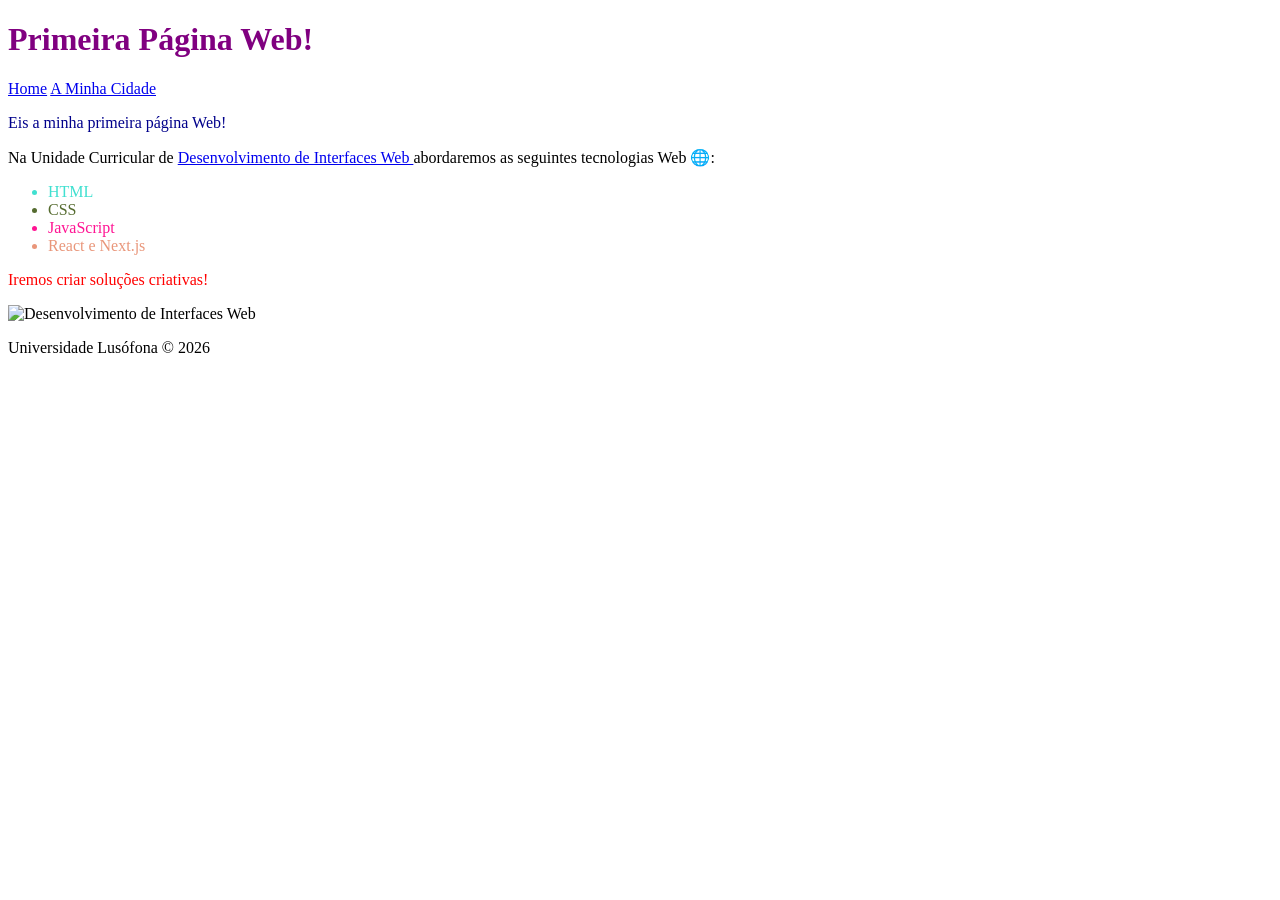
==== index.html @ 76b31442 "feat: adiciona páginas da cidade e navegação" ====
<!DOCTYPE html>
<html lang="en">
<head>
    <meta charset="UTF-8">
    <meta name="viewport" content="width=device-width, initial-scale=1.0">
    <title>Wísley Silva</title>
    <link rel="stylesheet" href="styles.css" />
</head>
<body>
    <header>
        <h1 style="color:Purple;">Primeira Página Web!</h1>
        <nav>
            <a href="index.html">Home</a>
            <a href="cidade/index.html">A Minha Cidade</a>
        </nav>
    </header>

    <main>
        <p style="color:DarkBlue;">Eis a minha primeira página Web!</p>
        <p>
            Na Unidade Curricular de
            <a href="https://moodle.ensinolusofona.pt/course/view.php?id=11232">
                Desenvolvimento de Interfaces Web
            </a>
            abordaremos as seguintes tecnologias Web &#127760;:
        </p>
        <ul>
            <li style="color:Turquoise">HTML</li>
            <li style="color:DarkOliveGreen">CSS</li>
            <li style="color:DeepPink">JavaScript</li>
            <li style="color:DarkSalmon">React e Next.js</li>
        </ul>
        <p style="color:Red">Iremos criar soluções criativas!</p>
        <img src="images/diw.svg" alt="Desenvolvimento de Interfaces Web">
    </main>

    <footer>
        <p>Universidade Lusófona © 2026</p>
    </footer>

</body>
</html>
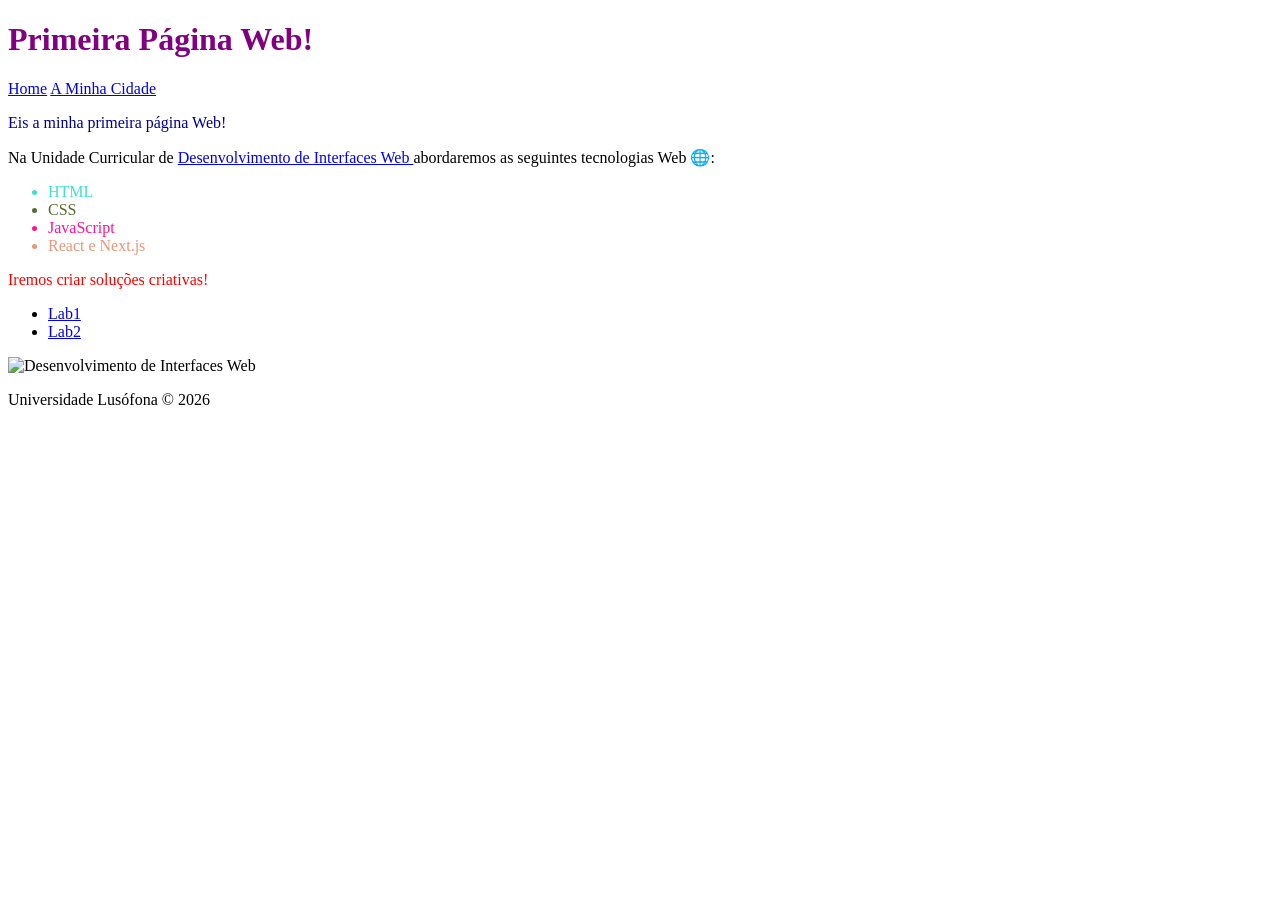
==== commit 02ac54e5: "Organiza lab1, lab2 e atualiza links" ====
--- a/index.html
+++ b/index.html
@@ -19,8 +19,8 @@
         <p style="color:DarkBlue;">Eis a minha primeira página Web!</p>
         <p>
             Na Unidade Curricular de
-            <a href="https://moodle.ensinolusofona.pt/course/view.php?id=11232">
-                Desenvolvimento de Interfaces Web
+            <a href="https://moodle.ensinolusofona.pt/course/view.php?id=11232" target="_blank">
+    Desenvolvimento de Interfaces Web
             </a>
             abordaremos as seguintes tecnologias Web &#127760;:
         </p>
@@ -31,7 +31,14 @@
             <li style="color:DarkSalmon">React e Next.js</li>
         </ul>
         <p style="color:Red">Iremos criar soluções criativas!</p>
-        <img src="images/diw.svg" alt="Desenvolvimento de Interfaces Web">
+
+        <nav>
+            <ul>
+                <li><a href="lab1/index.html">Lab1</a></li>
+                <li><a href="lab2/index.html">Lab2</a></li>
+            </ul>
+        </nav>
+        <img src="images/diw.svg" alt="Desenvolvimento de Interfaces Web" style="width: 300px;">
     </main>
 
     <footer>
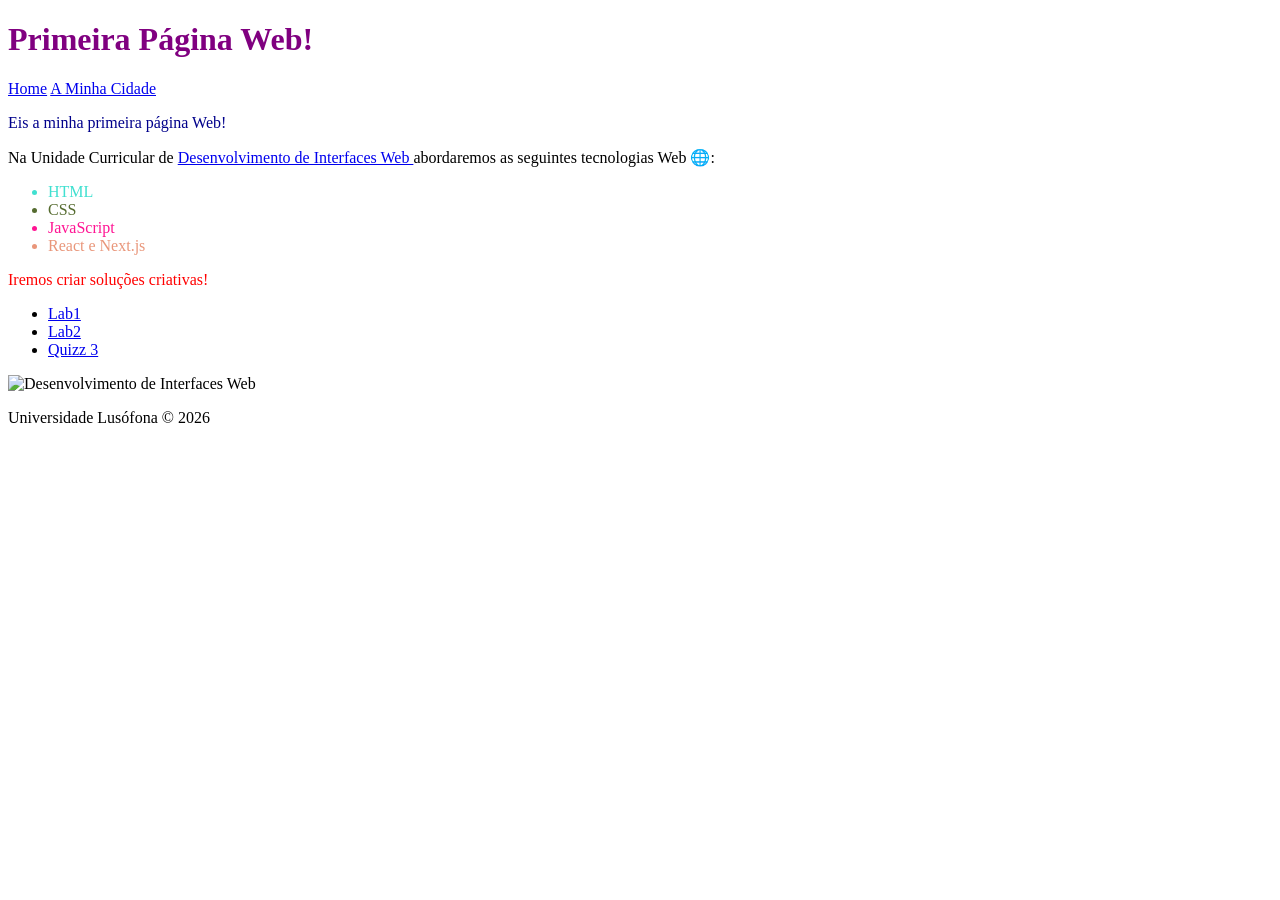
==== commit 87aad00c: "quizz3" ====
--- a/index.html
+++ b/index.html
@@ -11,7 +11,7 @@
         <h1 style="color:Purple;">Primeira Página Web!</h1>
         <nav>
             <a href="index.html">Home</a>
-            <a href="cidade/index.html">A Minha Cidade</a>
+            <a href="lab1/">A Minha Cidade</a>
         </nav>
     </header>
 
@@ -36,6 +36,7 @@
             <ul>
                 <li><a href="lab1/index.html">Lab1</a></li>
                 <li><a href="lab2/index.html">Lab2</a></li>
+                <li><a href="palma/">Quizz 3</a></li>
             </ul>
         </nav>
         <img src="images/diw.svg" alt="Desenvolvimento de Interfaces Web" style="width: 300px;">
